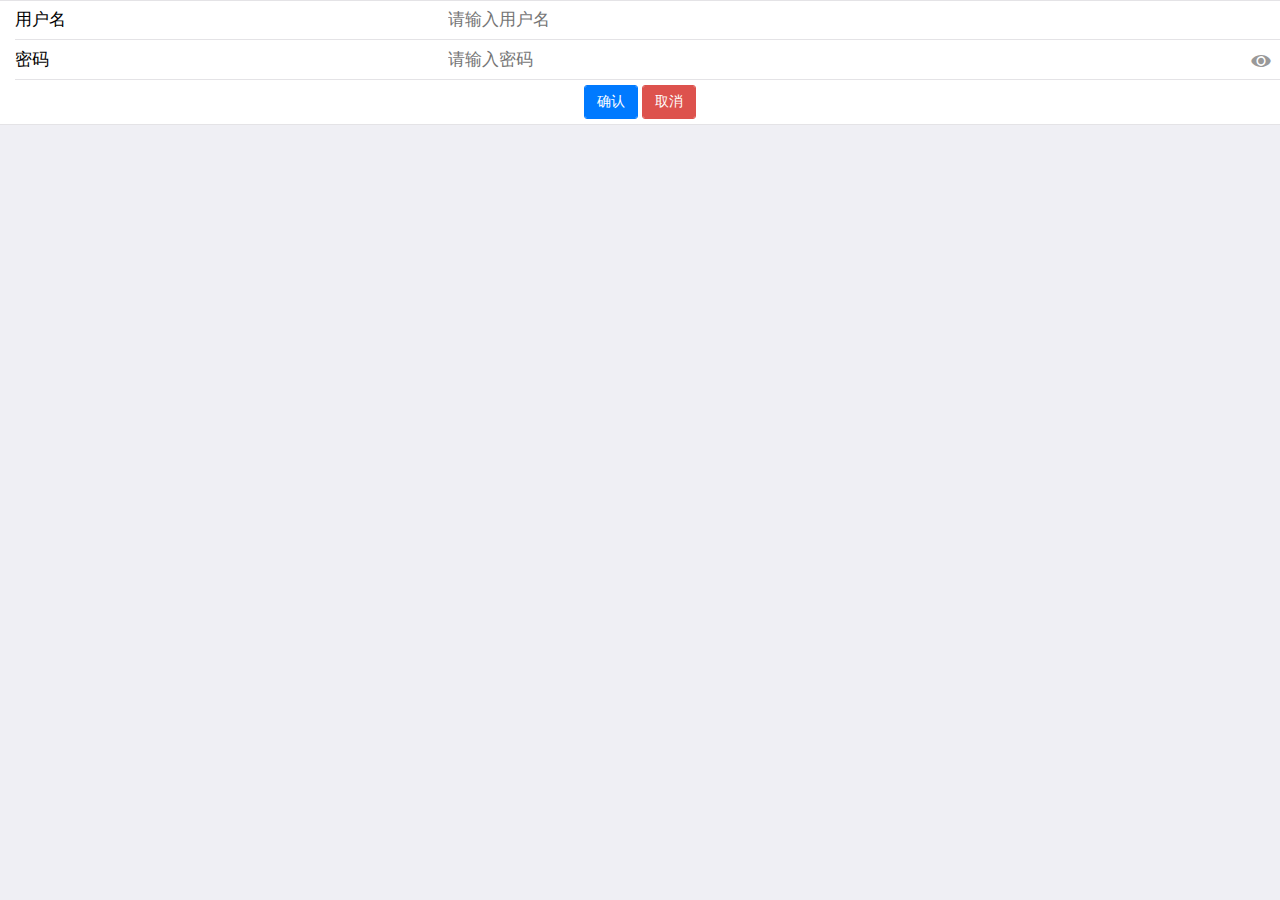
==== index.html @ 1e6cadb7 "Initial commit" ====
<!DOCTYPE html>
<html>

	<head>
		<meta charset="utf-8">
		<meta name="viewport" content="width=device-width,initial-scale=1,minimum-scale=1,maximum-scale=1,user-scalable=no" />
		<title></title>
		<script src="js/mui.min.js"></script>
		<link href="css/mui.min.css" rel="stylesheet" />
		<script type="text/javascript" charset="utf-8">
			mui.init();
			function cancle(e){
				window.location.href = "http://www.baidu.com";
			}
		</script>

	</head>
	
	<body>
		<form class="mui-input-group">
			<div class="mui-input-row">
				<label>用户名</label>
				<input type="text" class="mui-input-clear" placeholder="请输入用户名">
			</div>
			<div class="mui-input-row">
				<label>密码</label>
				<input type="password" class="mui-input-password" placeholder="请输入密码">
			</div>
			<div class="mui-button-row">
				<button type="button" class="mui-btn mui-btn-primary">确认</button>
				<button type="button" class="mui-btn mui-btn-danger" onclick="cancle(event)">取消</button>
			</div>
		</form>
	</body>

</html>
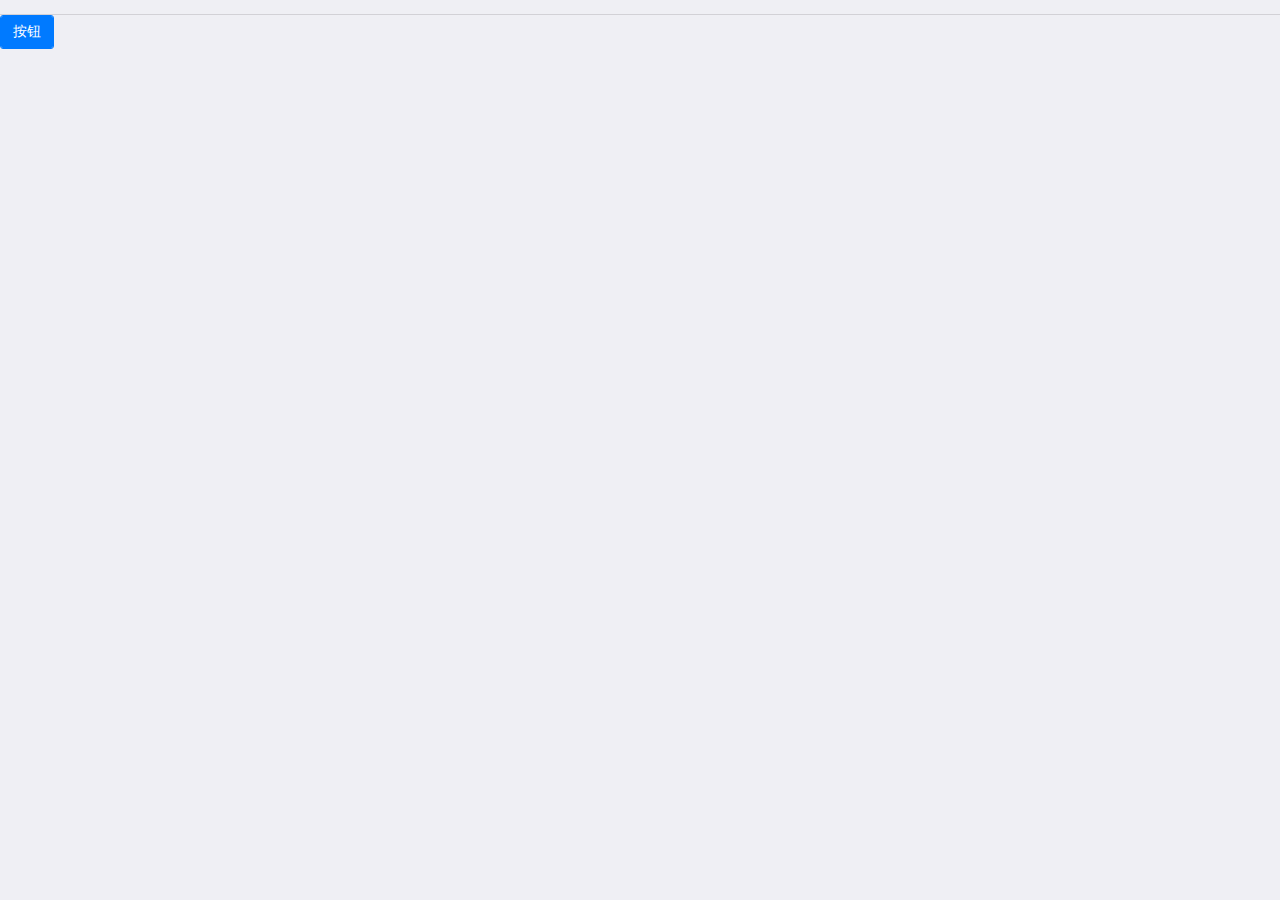
==== commit d6941c9f: "添加自定义音乐文件" ====
--- a/index.html
+++ b/index.html
@@ -7,30 +7,47 @@
 		<title></title>
 		<script src="js/mui.min.js"></script>
 		<link href="css/mui.min.css" rel="stylesheet" />
+		<link href="css/iconfont.css" rel="stylesheet" />
 		<script type="text/javascript" charset="utf-8">
 			mui.init();
-			function cancle(e){
-				window.location.href = "http://www.baidu.com";
+
+			function playMusic(e) {
+				alert("hello");
+			}
+			
+			function addItem(e){
+				var li = document.createElement("li");
+				li.setAttribute("class", "mui-table-view");
+				var img = document.createElement("img");
+				img.setAttribute("class", "mui-media-object mui-pull-left");
+				img.setAttribute("src", "http://placehold.it/40x30");
+				li.appendChild(img);
+				var div = document.createElement("div");
+				div.setAttribute("class", "mui-media-body");
+				div.innerHTML = "幸福";
+				var p = document.createElement("p");
+				p.setAttribute("class", "mui-ellipsis");
+				p.innerHTML = "能和心爱的人一起睡觉，是件幸福的事情；可是，打呼噜怎么办？";
+				div.appendChild(p);
+				var span = document.createElement("span");
+				span.setAttribute("class", "mui-icon iconfont icon-swticonyinle3");
+				span.setAttribute("onclick", "playMusic(event)");
+				div.appendChild(span);
+				
+				li.appendChild(div);
+				var ul = document.getElementById("musicList");
+				ul.appendChild(li);
 			}
 		</script>
 
 	</head>
-	
+
 	<body>
-		<form class="mui-input-group">
-			<div class="mui-input-row">
-				<label>用户名</label>
-				<input type="text" class="mui-input-clear" placeholder="请输入用户名">
-			</div>
-			<div class="mui-input-row">
-				<label>密码</label>
-				<input type="password" class="mui-input-password" placeholder="请输入密码">
-			</div>
-			<div class="mui-button-row">
-				<button type="button" class="mui-btn mui-btn-primary">确认</button>
-				<button type="button" class="mui-btn mui-btn-danger" onclick="cancle(event)">取消</button>
-			</div>
-		</form>
+		<div class="mui-content">
+			<ul id="musicList" class="mui-table-view">
+			</ul>
+			<button type="button" class="mui-btn mui-btn-blue" onclick="addItem(event)">按钮</button>
+		</div>
 	</body>
 
 </html>--- a/css/iconfont.css
+++ b/css/iconfont.css
@@ -0,0 +1,21 @@
+
+@font-face {font-family: "iconfont";
+  src: url('../eots/iconfont.eot?t=1523088511296'); /* IE9*/
+  src: url('../eots/iconfont.eot?t=1523088511296#iefix') format('embedded-opentype'), /* IE6-IE8 */
+  url('[data-uri]') format('woff'),
+  url('../fonts/iconfont.ttf?t=1523088511296') format('truetype'), /* chrome, firefox, opera, Safari, Android, iOS 4.2+*/
+  url('../svgs/iconfont.svg?t=1523088511296#iconfont') format('svg'); /* iOS 4.1- */
+}
+
+.iconfont {
+  font-family:"iconfont" !important;
+  font-size:16px;
+  font-style:normal;
+  -webkit-font-smoothing: antialiased;
+  -webkit-text-stroke-width: 0.2px;
+}
+
+.icon-swticonyinle3:before { content: "\e615"; }
+
+.icon-erji:before { content: "\e769"; }
+
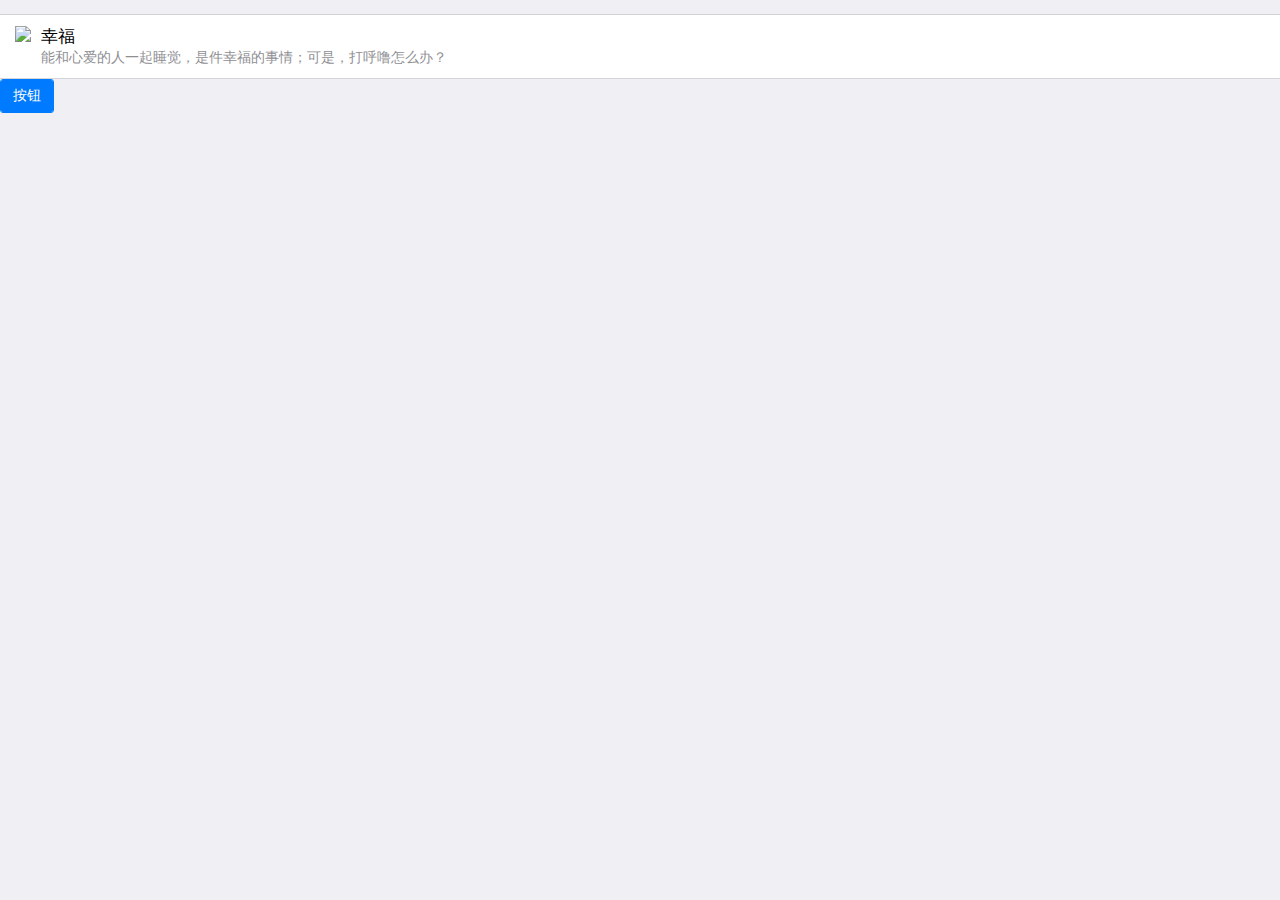
==== commit 8c73d07a: "添加播放按钮，用以控制音乐内容" ====
--- a/index.html
+++ b/index.html
@@ -6,38 +6,11 @@
 		<meta name="viewport" content="width=device-width,initial-scale=1,minimum-scale=1,maximum-scale=1,user-scalable=no" />
 		<title></title>
 		<script src="js/mui.min.js"></script>
+		<script src="js/android.js"></script>
 		<link href="css/mui.min.css" rel="stylesheet" />
 		<link href="css/iconfont.css" rel="stylesheet" />
 		<script type="text/javascript" charset="utf-8">
 			mui.init();
-
-			function playMusic(e) {
-				alert("hello");
-			}
-			
-			function addItem(e){
-				var li = document.createElement("li");
-				li.setAttribute("class", "mui-table-view");
-				var img = document.createElement("img");
-				img.setAttribute("class", "mui-media-object mui-pull-left");
-				img.setAttribute("src", "http://placehold.it/40x30");
-				li.appendChild(img);
-				var div = document.createElement("div");
-				div.setAttribute("class", "mui-media-body");
-				div.innerHTML = "幸福";
-				var p = document.createElement("p");
-				p.setAttribute("class", "mui-ellipsis");
-				p.innerHTML = "能和心爱的人一起睡觉，是件幸福的事情；可是，打呼噜怎么办？";
-				div.appendChild(p);
-				var span = document.createElement("span");
-				span.setAttribute("class", "mui-icon iconfont icon-swticonyinle3");
-				span.setAttribute("onclick", "playMusic(event)");
-				div.appendChild(span);
-				
-				li.appendChild(div);
-				var ul = document.getElementById("musicList");
-				ul.appendChild(li);
-			}
 		</script>
 
 	</head>
@@ -45,8 +18,19 @@
 	<body>
 		<div class="mui-content">
 			<ul id="musicList" class="mui-table-view">
+				<ul class="mui-table-view">
+					<li class="mui-table-view-cell mui-media">
+						<a href="javascript:;">
+							<img class="mui-media-object mui-pull-left" src="http://placehold.it/40x30">
+							<div class="mui-media-body">
+								幸福
+								<p class="mui-ellipsis">能和心爱的人一起睡觉，是件幸福的事情；可是，打呼噜怎么办？</p>
+							</div>
+						</a>
+					</li>
+				</ul>
 			</ul>
-			<button type="button" class="mui-btn mui-btn-blue" onclick="addItem(event)">按钮</button>
+			<button type="button" class="mui-btn mui-btn-blue" onclick="app.addItem(event)">按钮</button>
 		</div>
 	</body>
 
--- a/css/iconfont.css
+++ b/css/iconfont.css
@@ -1,21 +1,27 @@
 
 @font-face {font-family: "iconfont";
-  src: url('../eots/iconfont.eot?t=1523088511296'); /* IE9*/
-  src: url('../eots/iconfont.eot?t=1523088511296#iefix') format('embedded-opentype'), /* IE6-IE8 */
-  url('[data-uri]') format('woff'),
-  url('../fonts/iconfont.ttf?t=1523088511296') format('truetype'), /* chrome, firefox, opera, Safari, Android, iOS 4.2+*/
-  url('../svgs/iconfont.svg?t=1523088511296#iconfont') format('svg'); /* iOS 4.1- */
+  src: url('../eots/iconfont.eot?t=1523112190444'); /* IE9*/
+  src: url('../eots/iconfont.eot?t=1523112190444#iefix') format('embedded-opentype'), /* IE6-IE8 */
+  url('[data-uri]') format('woff'),
+  url('../fonts/iconfont.ttf?t=1523112190444') format('truetype'), /* chrome, firefox, opera, Safari, Android, iOS 4.2+*/
+  url('../svgs/iconfont.svg?t=1523112190444#iconfont') format('svg'); /* iOS 4.1- */
 }
 
 .iconfont {
   font-family:"iconfont" !important;
-  font-size:16px;
+  font-size:36px;
   font-style:normal;
   -webkit-font-smoothing: antialiased;
-  -webkit-text-stroke-width: 0.2px;
+  -moz-osx-font-smoothing: grayscale;
 }
 
-.icon-swticonyinle3:before { content: "\e615"; }
+.icon-14:before { content: "\e60e"; }
 
-.icon-erji:before { content: "\e769"; }
+.icon-bofanganniu:before { content: "\e602"; }
 
+.icon-shangyishou:before { content: "\e607"; }
+
+.icon-xiayishou:before { content: "\e62c"; }
+
+.icon-zanting:before { content: "\e6ad"; }
+
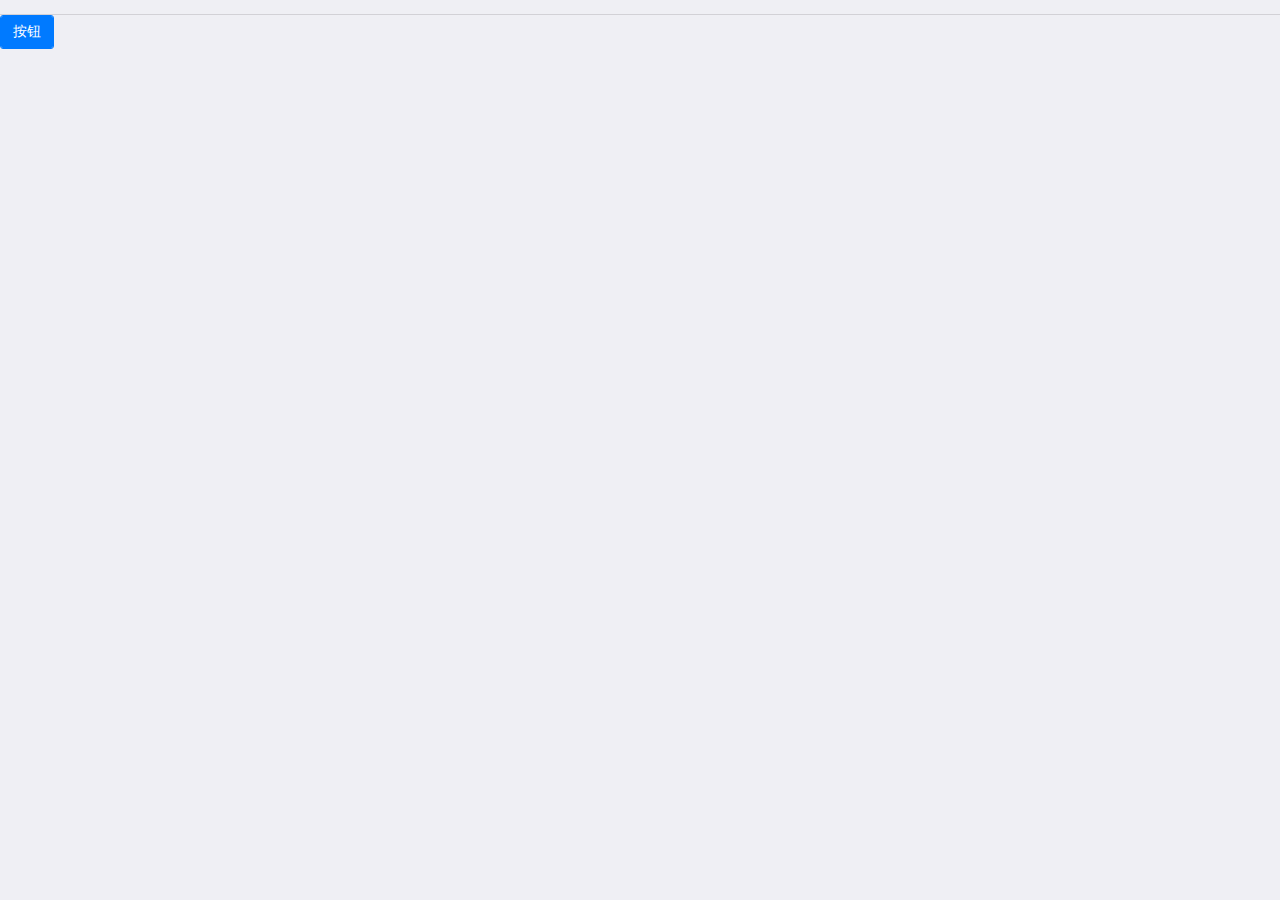
==== commit 7625d2af: "添加音乐内容" ====
--- a/index.html
+++ b/index.html
@@ -11,6 +11,9 @@
 		<link href="css/iconfont.css" rel="stylesheet" />
 		<script type="text/javascript" charset="utf-8">
 			mui.init();
+			mui.ready(function(){
+				app.init();
+			})
 		</script>
 
 	</head>
@@ -18,20 +21,13 @@
 	<body>
 		<div class="mui-content">
 			<ul id="musicList" class="mui-table-view">
-				<ul class="mui-table-view">
-					<li class="mui-table-view-cell mui-media">
-						<a href="javascript:;">
-							<img class="mui-media-object mui-pull-left" src="http://placehold.it/40x30">
-							<div class="mui-media-body">
-								幸福
-								<p class="mui-ellipsis">能和心爱的人一起睡觉，是件幸福的事情；可是，打呼噜怎么办？</p>
-							</div>
-						</a>
-					</li>
-				</ul>
 			</ul>
 			<button type="button" class="mui-btn mui-btn-blue" onclick="app.addItem(event)">按钮</button>
 		</div>
 	</body>
-
+		<!--"<div class='mui-button-row mui-pull-left'>" + 
+									"<div class='mui-icon iconfont icon-shangyishou' onclick='app.preSong(event)' ftype='1'></div>" + 
+									"<div class='mui-icon iconfont icon-bofanganniu' onclick='app.playSong(event)' ftype='2'></div>" +
+									"<div class='mui-icon iconfont icon-xiayishou' onclick='app.nextSong(event)' ftype='3'></div>" +
+								"</div>-->
 </html>